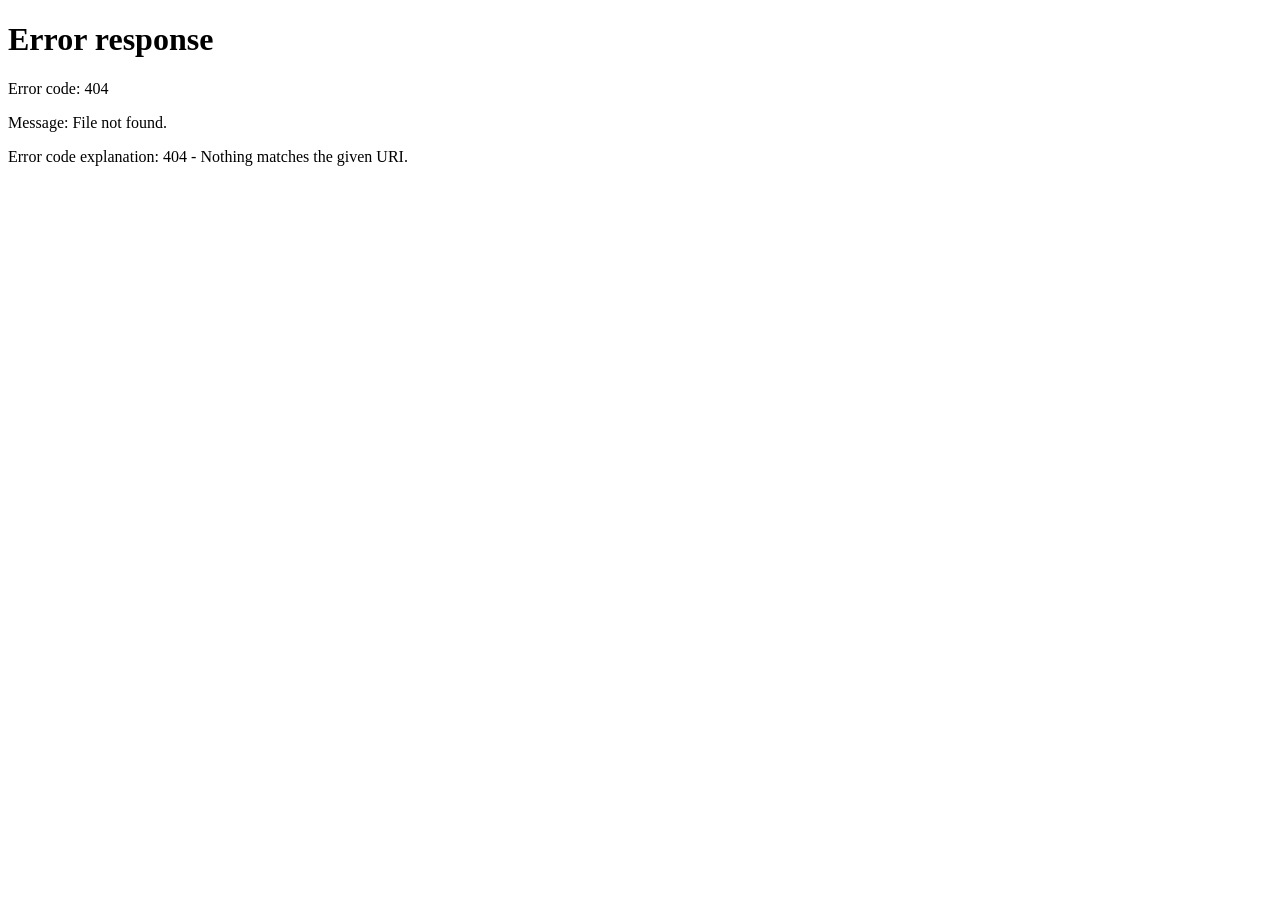
==== frontend/index.html @ 5f9c1ad5 "fix(vercel): add explicit rewrites for /capture and /capture/ with fallback frontend index.html" ====
<!DOCTYPE html>
<html lang="en">
<head>
    <meta charset="UTF-8">
    <meta name="viewport" content="width=device-width, initial-scale=1.0">
    <title>Face-Reg Biometric Gateway</title>
    <meta http-equiv="refresh" content="0; url=/capture/">
    <script>window.location.href = "/capture/";</script>
</head>
<body>
    <p>Redirecting to <a href="/capture/">Capture UI</a>...</p>
</body>
</html>
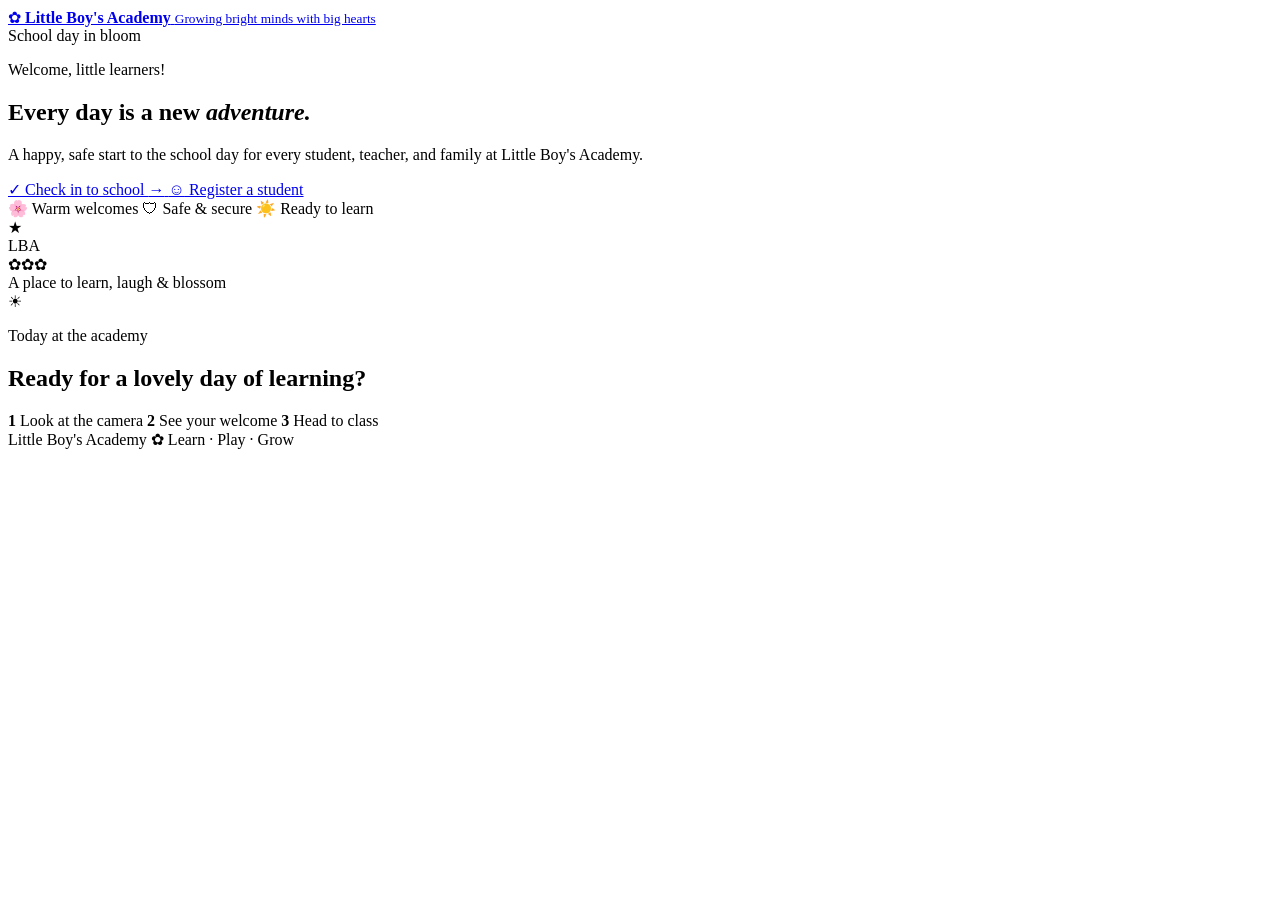
==== commit d33d52a2: "refactor: overhaul frontend UI with new pastel color palette, updated layout structure, and stylized" ====
--- a/frontend/index.html
+++ b/frontend/index.html
@@ -1,13 +1,98 @@
 <!DOCTYPE html>
 <html lang="en">
 <head>
-    <meta charset="UTF-8">
-    <meta name="viewport" content="width=device-width, initial-scale=1.0">
-    <title>Face-Reg Biometric Gateway</title>
-    <meta http-equiv="refresh" content="0; url=/capture/">
-    <script>window.location.href = "/capture/";</script>
+  <meta charset="UTF-8">
+  <meta name="viewport" content="width=device-width, initial-scale=1.0">
+  <meta name="theme-color" content="#c94f70">
+  <meta name="description" content="Little Boy's Academy student attendance portal.">
+  <title>Little Boy's Academy · Welcome</title>
+  <link rel="icon" href="data:image/svg+xml,%3Csvg xmlns='http://www.w3.org/2000/svg' viewBox='0 0 64 64'%3E%3Ccircle cx='32' cy='32' r='30' fill='%23fff8f3'/%3E%3Cpath d='M32 36c-14-7-13-19-5-20 4-1 6 2 5 7 0-5 2-8 6-7 8 1 9 13-6 20z' fill='%23df7894'/%3E%3Ccircle cx='32' cy='31' r='4' fill='%23f4c34e'/%3E%3C/svg%3E">
+  <link rel="stylesheet" href="/style.css">
+  <link rel="preconnect" href="https://fonts.googleapis.com">
+  <link rel="preconnect" href="https://fonts.gstatic.com" crossorigin>
+  <link href="https://fonts.googleapis.com/css2?family=DM+Serif+Display&family=Nunito:wght@400;600;700;800&display=swap" rel="stylesheet">
 </head>
 <body>
-    <p>Redirecting to <a href="/capture/">Capture UI</a>...</p>
+  <div class="petals" aria-hidden="true">
+    <span></span><span></span><span></span><span></span><span></span>
+  </div>
+
+  <header class="site-header">
+    <a class="brand" href="/" aria-label="Little Boy's Academy home">
+      <span class="brand-mark" aria-hidden="true">✿</span>
+      <span>
+        <strong>Little Boy's Academy</strong>
+        <small>Growing bright minds with big hearts</small>
+      </span>
+    </a>
+    <div class="school-day"><span></span> School day in bloom</div>
+  </header>
+
+  <main>
+    <section class="hero">
+      <div class="hero-copy">
+        <p class="eyebrow">Welcome, little learners!</p>
+        <h1>Every day is a new <em>adventure.</em></h1>
+        <p class="hero-text">A happy, safe start to the school day for every student, teacher, and family at Little Boy's Academy.</p>
+        <div class="hero-actions">
+          <a class="button button-primary" href="/checkin/">
+            <span class="button-icon">✓</span>
+            Check in to school
+            <span aria-hidden="true">→</span>
+          </a>
+          <a class="button button-secondary" href="/capture/">
+            <span class="button-icon">☺</span>
+            Register a student
+          </a>
+        </div>
+        <div class="trust-row">
+          <span>🌸 Warm welcomes</span>
+          <span>🛡 Safe & secure</span>
+          <span>☀️ Ready to learn</span>
+        </div>
+      </div>
+
+      <div class="hero-art" aria-label="A cheerful academy building beneath cherry blossoms">
+        <div class="sun"></div>
+        <div class="cloud cloud-one"></div>
+        <div class="cloud cloud-two"></div>
+        <div class="branch branch-left"><i></i><i></i><i></i><i></i></div>
+        <div class="branch branch-right"><i></i><i></i><i></i></div>
+        <div class="school">
+          <div class="school-roof"><span>★</span></div>
+          <div class="school-body">
+            <div class="window"><span></span><span></span></div>
+            <div class="school-door">LBA</div>
+            <div class="window"><span></span><span></span></div>
+          </div>
+        </div>
+        <div class="ground">
+          <span class="flower">✿</span><span class="flower">✿</span><span class="flower">✿</span>
+        </div>
+        <div class="art-note">A place to learn, laugh & blossom</div>
+      </div>
+    </section>
+
+    <section class="day-card">
+      <div class="day-icon">☀</div>
+      <div>
+        <p>Today at the academy</p>
+        <h2>Ready for a lovely day of learning?</h2>
+      </div>
+      <div class="day-steps">
+        <span><b>1</b> Look at the camera</span>
+        <i></i>
+        <span><b>2</b> See your welcome</span>
+        <i></i>
+        <span><b>3</b> Head to class</span>
+      </div>
+    </section>
+  </main>
+
+  <footer>
+    <span>Little Boy's Academy</span>
+    <span class="footer-blossom">✿</span>
+    <span>Learn · Play · Grow</span>
+  </footer>
 </body>
 </html>
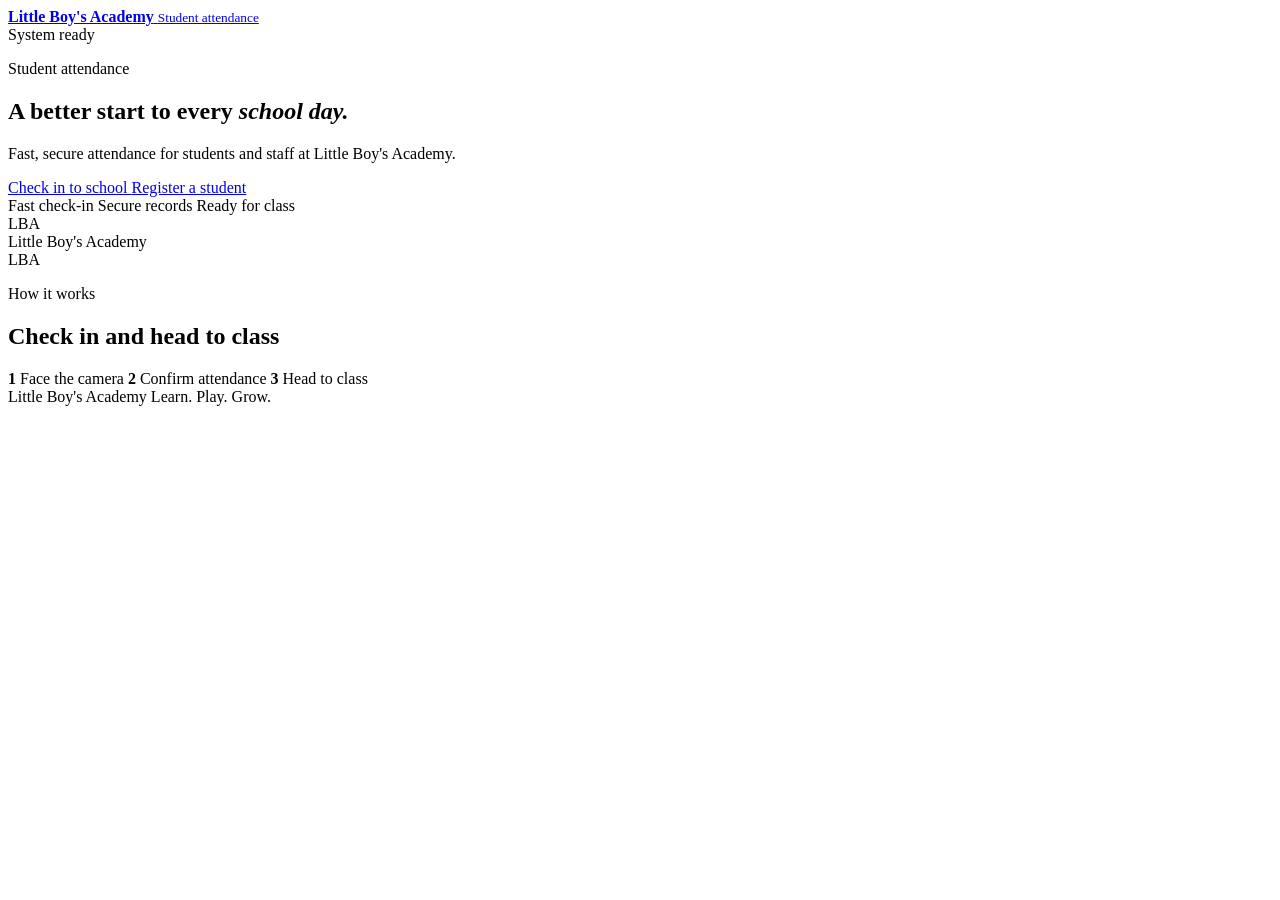
==== commit 975c896b: "refactor: update UI feedback messages and standardize code formatting across frontend modules" ====
--- a/frontend/index.html
+++ b/frontend/index.html
@@ -1,98 +1,112 @@
 <!DOCTYPE html>
 <html lang="en">
-<head>
-  <meta charset="UTF-8">
-  <meta name="viewport" content="width=device-width, initial-scale=1.0">
-  <meta name="theme-color" content="#c94f70">
-  <meta name="description" content="Little Boy's Academy student attendance portal.">
-  <title>Little Boy's Academy · Welcome</title>
-  <link rel="icon" href="data:image/svg+xml,%3Csvg xmlns='http://www.w3.org/2000/svg' viewBox='0 0 64 64'%3E%3Ccircle cx='32' cy='32' r='30' fill='%23fff8f3'/%3E%3Cpath d='M32 36c-14-7-13-19-5-20 4-1 6 2 5 7 0-5 2-8 6-7 8 1 9 13-6 20z' fill='%23df7894'/%3E%3Ccircle cx='32' cy='31' r='4' fill='%23f4c34e'/%3E%3C/svg%3E">
-  <link rel="stylesheet" href="/style.css">
-  <link rel="preconnect" href="https://fonts.googleapis.com">
-  <link rel="preconnect" href="https://fonts.gstatic.com" crossorigin>
-  <link href="https://fonts.googleapis.com/css2?family=DM+Serif+Display&family=Nunito:wght@400;600;700;800&display=swap" rel="stylesheet">
-</head>
-<body>
-  <div class="petals" aria-hidden="true">
-    <span></span><span></span><span></span><span></span><span></span>
-  </div>
+  <head>
+    <meta charset="UTF-8">
+    <meta name="viewport" content="width=device-width, initial-scale=1.0">
+    <meta name="theme-color" content="#c94f70">
+    <meta
+      name="description"
+      content="Little Boy's Academy student attendance portal."
+    >
+    <title>Little Boy's Academy | Welcome</title>
+    <link
+      rel="icon"
+      href="data:image/svg+xml,%3Csvg xmlns='http://www.w3.org/2000/svg' viewBox='0 0 64 64'%3E%3Ccircle cx='32' cy='32' r='30' fill='%23fff8f3'/%3E%3Cpath d='M32 36c-14-7-13-19-5-20 4-1 6 2 5 7 0-5 2-8 6-7 8 1 9 13-6 20z' fill='%23df7894'/%3E%3Ccircle cx='32' cy='31' r='4' fill='%23f4c34e'/%3E%3C/svg%3E"
+    >
+    <link rel="stylesheet" href="/style.css">
+    <link rel="preconnect" href="https://fonts.googleapis.com">
+    <link rel="preconnect" href="https://fonts.gstatic.com" crossorigin>
+    <link
+      href="https://fonts.googleapis.com/css2?family=DM+Serif+Display&amp;family=Nunito:wght@400;600;700;800&amp;display=swap"
+      rel="stylesheet"
+    >
+  </head>
+  <body>
+    <div class="petals" aria-hidden="true">
+      <span></span><span></span><span></span><span></span><span></span>
+    </div>
 
-  <header class="site-header">
-    <a class="brand" href="/" aria-label="Little Boy's Academy home">
-      <span class="brand-mark" aria-hidden="true">✿</span>
-      <span>
-        <strong>Little Boy's Academy</strong>
-        <small>Growing bright minds with big hearts</small>
-      </span>
-    </a>
-    <div class="school-day"><span></span> School day in bloom</div>
-  </header>
+    <header class="site-header">
+      <a class="brand" href="/" aria-label="Little Boy's Academy home">
+        <span class="brand-mark" aria-hidden="true"><i></i></span>
+        <span>
+          <strong>Little Boy's Academy</strong>
+          <small>Student attendance</small>
+        </span>
+      </a>
+      <div class="school-day"><span></span> System ready</div>
+    </header>
 
-  <main>
-    <section class="hero">
-      <div class="hero-copy">
-        <p class="eyebrow">Welcome, little learners!</p>
-        <h1>Every day is a new <em>adventure.</em></h1>
-        <p class="hero-text">A happy, safe start to the school day for every student, teacher, and family at Little Boy's Academy.</p>
-        <div class="hero-actions">
-          <a class="button button-primary" href="/checkin/">
-            <span class="button-icon">✓</span>
-            Check in to school
-            <span aria-hidden="true">→</span>
-          </a>
-          <a class="button button-secondary" href="/capture/">
-            <span class="button-icon">☺</span>
-            Register a student
-          </a>
-        </div>
-        <div class="trust-row">
-          <span>🌸 Warm welcomes</span>
-          <span>🛡 Safe & secure</span>
-          <span>☀️ Ready to learn</span>
-        </div>
-      </div>
-
-      <div class="hero-art" aria-label="A cheerful academy building beneath cherry blossoms">
-        <div class="sun"></div>
-        <div class="cloud cloud-one"></div>
-        <div class="cloud cloud-two"></div>
-        <div class="branch branch-left"><i></i><i></i><i></i><i></i></div>
-        <div class="branch branch-right"><i></i><i></i><i></i></div>
-        <div class="school">
-          <div class="school-roof"><span>★</span></div>
-          <div class="school-body">
-            <div class="window"><span></span><span></span></div>
-            <div class="school-door">LBA</div>
-            <div class="window"><span></span><span></span></div>
+    <main>
+      <section class="hero">
+        <div class="hero-copy">
+          <p class="eyebrow">Student attendance</p>
+          <h1>A better start to every <em>school day.</em></h1>
+          <p class="hero-text">
+            Fast, secure attendance for students and staff at Little Boy's
+            Academy.
+          </p>
+          <div class="hero-actions">
+            <a class="button button-primary" href="/checkin/">
+              Check in to school
+            </a>
+            <a class="button button-secondary" href="/capture/">
+              Register a student
+            </a>
+          </div>
+          <div class="trust-row">
+            <span>Fast check-in</span>
+            <span>Secure records</span>
+            <span>Ready for class</span>
           </div>
         </div>
-        <div class="ground">
-          <span class="flower">✿</span><span class="flower">✿</span><span class="flower">✿</span>
+
+      <div
+        class="hero-art"
+        role="img"
+        aria-label="Academy building beneath cherry blossom branches"
+      >
+          <div class="sun"></div>
+          <div class="cloud cloud-one"></div>
+          <div class="cloud cloud-two"></div>
+          <div class="branch branch-left"><i></i><i></i><i></i><i></i></div>
+          <div class="branch branch-right"><i></i><i></i><i></i></div>
+          <div class="school">
+            <div class="school-roof"><span></span></div>
+            <div class="school-body">
+              <div class="window"><span></span><span></span></div>
+              <div class="school-door">LBA</div>
+              <div class="window"><span></span><span></span></div>
+            </div>
+          </div>
+          <div class="ground">
+            <span class="flower"></span><span class="flower"></span
+            ><span class="flower"></span>
+          </div>
+          <div class="art-note">Little Boy's Academy</div>
         </div>
-        <div class="art-note">A place to learn, laugh & blossom</div>
-      </div>
-    </section>
+      </section>
 
-    <section class="day-card">
-      <div class="day-icon">☀</div>
-      <div>
-        <p>Today at the academy</p>
-        <h2>Ready for a lovely day of learning?</h2>
-      </div>
-      <div class="day-steps">
-        <span><b>1</b> Look at the camera</span>
-        <i></i>
-        <span><b>2</b> See your welcome</span>
-        <i></i>
-        <span><b>3</b> Head to class</span>
-      </div>
-    </section>
-  </main>
+      <section class="day-card">
+        <div class="day-icon">LBA</div>
+        <div>
+          <p>How it works</p>
+          <h2>Check in and head to class</h2>
+        </div>
+        <div class="day-steps">
+          <span><b>1</b> Face the camera</span>
+          <i></i>
+          <span><b>2</b> Confirm attendance</span>
+          <i></i>
+          <span><b>3</b> Head to class</span>
+        </div>
+      </section>
+    </main>
 
-  <footer>
-    <span>Little Boy's Academy</span>
-    <span class="footer-blossom">✿</span>
-    <span>Learn · Play · Grow</span>
-  </footer>
-</body>
+    <footer>
+      <span>Little Boy's Academy</span>
+      <span class="footer-blossom"></span>
+      <span>Learn. Play. Grow.</span>
+    </footer>
+  </body>
 </html>
